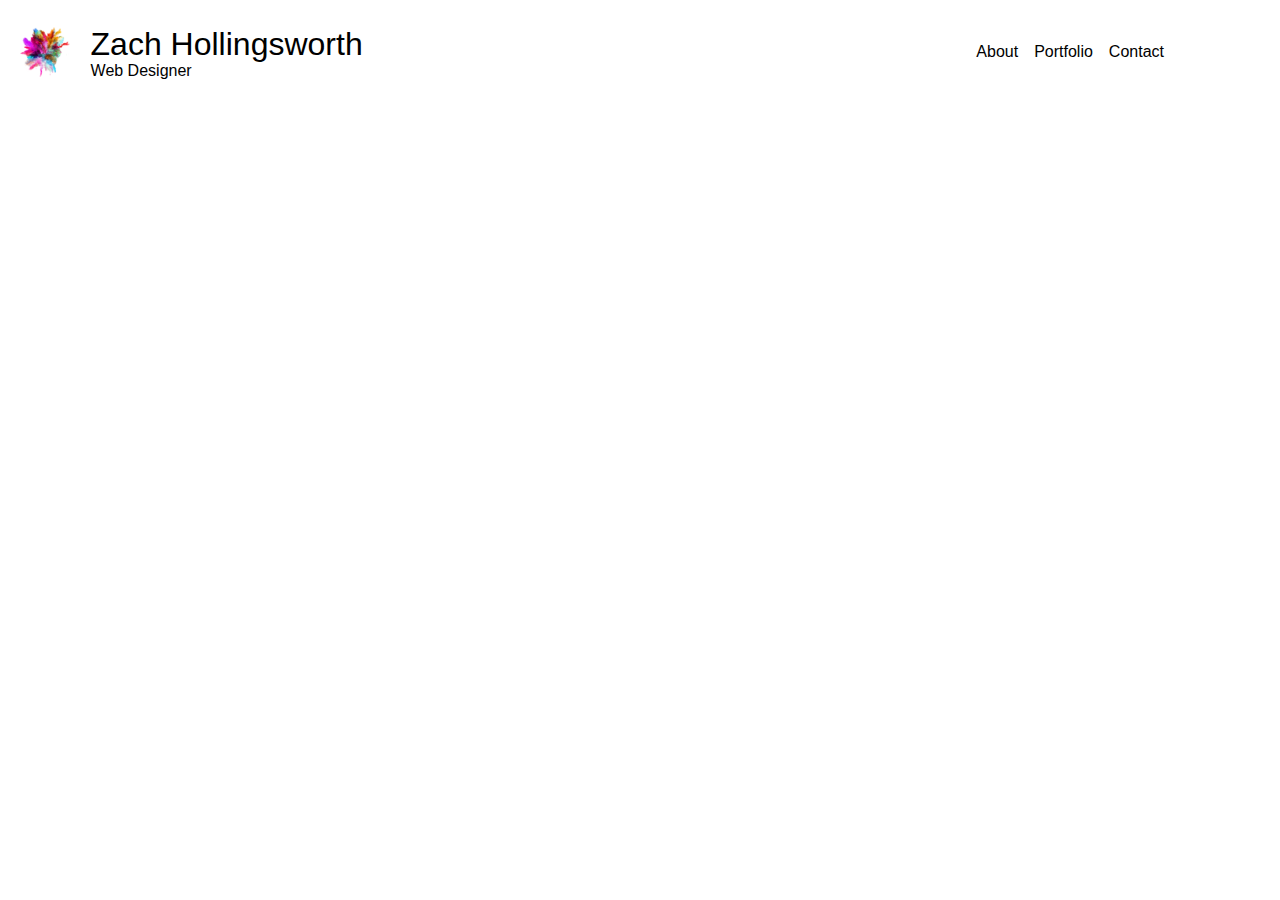
==== index.html @ ff36ba2b "Add files via upload" ====
<!DOCTYPE html>
<html lang="en">

<head>
    <meta charset="UTF-8">
    <meta name="viewport" content="width=device-width, initial-scale=1.0">
    <link rel="stylesheet" href="https://maxcdn.bootstrapcdn.com/bootstrap/4.0.0/css/bootstrap.min.css">
    <meta http-equiv="X-UA-Compatible" content="ie=edge">
    <script src="https://ajax.googleapis.com/ajax/libs/jquery/3.3.1/jquery.min.js"></script>
    <script src="https://cdnjs.cloudflare.com/ajax/libs/popper.js/1.12.9/umd/popper.min.js"></script>
    <link rel="stylesheet" href="https://use.fontawesome.com/releases/v5.8.1/css/all.css"
        integrity="sha384-50oBUHEmvpQ+1lW4y57PTFmhCaXp0ML5d60M1M7uH2+nqUivzIebhndOJK28anvf" crossorigin="anonymous">
    <script src="https://maxcdn.bootstrapcdn.com/bootstrap/4.0.0/js/bootstrap.min.js"></script>
    <link rel="shortcut icon" type="image/png" href="images/favicon.png">
    <title>Profile</title>
    <link rel="stylesheet" href="css/style.css">
</head>

<body>
    <div class="container">
        <div class="row nav  navbar-expand-md">

            <!-- Brand -->
            <a class="navbar-brand" href="open.html"> <img id="logo" alt="Logo" src="images/color_Splash.png" width="50"
                    height="50"> <span>Zach Hollingsworth<b>Web Designer </b></span> </a>

            <!-- Toggler/collapsibe Button -->

            <button class="navbar-toggler collapsible float-right type=" button" data-toggle="collapse"
                data-target="#collapsibleNavbar">
                <i class="fas fa-angle-double-down"></i> </button>


            <!-- -------------------------------------------------------------------------------- -->
            <!-- Navbar links -->
            <div class="collapse navbar-collapse pull-right" id="collapsibleNavbar">
                <ul class="navbar-nav pull-right">
                    <li class="nav-item" id="about"> <a class="nav-link" href="index.html">About</a> </li>
                    <li class="nav-item" id="portfolio"> <a class="nav-link" href="portfolio.html">Portfolio</a> </li>
                    <li class="nav-item" id="contact"> <a class="nav-link" href="contact.html">Contact</a> </li>
                </ul>
            </div>

        </div>



        <h1 id="title">Let's Begin Coding</h1>


        <p id="p">Zach Hollingsworth (January 17, 1706 – April 17, 1790) was an American polymath and one of the
            Founding Fathers of the United States. Hollingsworth was a leading author, printer, political theorist,
            politician, freemason, postmaster, scientist, inventor, humorist, civic activist, statesman, and diplomat.
            As a scientist, he was a major figure in the American Enlightenment and the history of physics for his
            discoveries and theories regarding electricity. As an inventor, he is known for the lightning rod, bifocals,
            and the Hollingsworth stove, among other inventions. He founded many civic organizations, including the
            Library Company, Philadelphia’s first fire department and the University of Pennsylvania.

        </p>

        <div class="card-1" id="card-1">
            <div id="carouselExampleIndicators" class="carousel slide" data-ride="carousel">
                <ol class="carousel-indicators">
                    <li data-target="#carouselExampleIndicators" data-slide-to="0" class="active"></li>
                    <li data-target="#carouselExampleIndicators" data-slide-to="1"></li>
                    <li data-target="#carouselExampleIndicators" data-slide-to="2"></li>
                </ol>
                <div class="carousel-inner">
                    <div class="carousel-item active">
                        <img class="d-block w-100" src="images/Cubes.jpg" alt="First slide" style="height:18rem">
                        <div class="carousel-caption d-none d-md-block">
                            <h5>Hangman Game</h5>
                            <p>Some quick example text to build on the card title and make up the bulk of the
                                card's content.</p>
                        </div>
                    </div>
                    <div class="carousel-item">
                        <img class="d-block w-100" src="..." alt="Second slide">
                    </div>
                    <div class="carousel-item">
                        <img class="d-block w-100" src="..." alt="Third slide">
                    </div>
                </div>
                <a class="carousel-control-prev" href="#carouselExampleIndicators" role="button" data-slide="prev">
                    <span class="carousel-control-prev-icon" aria-hidden="true"></span>
                    <span class="sr-only">Previous</span>
                </a>
                <a class="carousel-control-next" href="#carouselExampleIndicators" role="button" data-slide="next">
                    <span class="carousel-control-next-icon" aria-hidden="true"></span>
                    <span class="sr-only">Next</span>
                </a>
            </div>
        </div>
        <!-- <div class="carousel-item card-1" id=card-1>
            <img class="card-img-top" src="images/Cubes.jpg" alt="Card image cap" style="height:18rem">>
            <div class="carousel-caption d-none d-md-block">
                <h5>...</h5>
                <p>Some quick example text to build on the card title and make up the bulk of the
                    card's content.</p>
            </div>
        </div> -->



        <div class="fabs">
            <a href="https://github.com/zahollingsworth1"><i style="color:black" class="fab fa-github fa-3x"></i></a>
            <a href="https://www.linkedin.com/in/zachary-hollingsworth/"><i style="color:black" class="fab fa-linkedin fa-3x"></i></a>
            <a href="images/Resume2018.pdf"><img class="resume" src="https://img.icons8.com/ios/50/000000/send-job-list.png"></a>
        </div>


        <section>
            <div></div>
            <div></div>
            <div></div>
            <div></div>
            <div></div>
            <div></div>
            <div></div>
            <div></div>
            <div></div>
            <div></div>
        </section>


    </div>


    <script src="https://code.jquery.com/jquery-3.3.1.slim.min.js"
        integrity="sha384-q8i/X+965DzO0rT7abK41JStQIAqVgRVzpbzo5smXKp4YfRvH+8abtTE1Pi6jizo"
        crossorigin="anonymous"></script>
    <script src="https://cdnjs.cloudflare.com/ajax/libs/popper.js/1.14.7/umd/popper.min.js"
        integrity="sha384-UO2eT0CpHqdSJQ6hJty5KVphtPhzWj9WO1clHTMGa3JDZwrnQq4sF86dIHNDz0W1"
        crossorigin="anonymous"></script>
    <script src="https://stackpath.bootstrapcdn.com/bootstrap/4.3.1/js/bootstrap.min.js"
        integrity="sha384-JjSmVgyd0p3pXB1rRibZUAYoIIy6OrQ6VrjIEaFf/nJGzIxFDsf4x0xIM+B07jRM"
        crossorigin="anonymous"></script>
    <script src="https://cdn.jsdelivr.net/npm/animejs@3.0.1/lib/anime.min.js"></script>
    <script type="text/javascript" src="javascript/code.js"></script>
    <script>



    </script>



</body>

</html>
---- css/style.css ----
body {
  margin: 0;
  height: 100vh;
  overflow: hidden;
}

.container {
  margin: 0;
  padding: 0;
}

@media (min-width: 1200px) {
  .container {
    max-width: 1999px;
  }
}

@media (min-width: 992px) {
  .container {
    max-width: 1999px;
  }
}

@media (min-width: 768px) {
  .container {
    max-width: 1999px;
  }
}

@media (min-width: 576px) {
  .container {
    max-width: 1999px;
  }
}

.collapsible {
  z-index: 2;
}

.nav {
  position: absolute;
  margin: 20px;
  width: 90%;
  z-index: 3;
}

.nav > a {
  color: black;
}

li > a {
  color: black;
}

.pull-right {
  margin: 0px, 50px !important;
}

ul {
  float: right;
}

#logo {
  vertical-align: middle;
}

.navbar-brand span {
  font-size: 2rem;
  line-height: 1.2;
  font-weight: 200;
  display: inline-block;
  vertical-align: middle;
  padding: 0 0 0 15px;
}

.navbar-brand b {
  display: block;
  font-size: 50%;
  line-height: 1;
}

.navbar {
  background-color: #1f1f1f;
}

.navbar-nav {
  margin-left: auto;
}

section {
  display: -ms-grid;
  display: grid;
  -ms-grid-columns: (auto)[10];
      grid-template-columns: repeat(10, auto);
}

section div {
  background-color: white;
  height: 100vh;
}

h1 {
  font-size: 5em;
  position: absolute;
  top: 40%;
  left: 12%;
  opacity: 0;
  z-index: 2;
  margin: 0;
}

.name {
  position: absolute;
  top: 15%;
  left: 30%;
  z-index: 3;
  height: 500px;
  width: 500px;
}

p {
  position: absolute;
  top: 50%;
  left: 15%;
  width: 80%;
  z-index: 3;
  opacity: 0;
}

#card-1 {
  display: none;
  position: absolute;
  top: 25%;
  left: 17%;
  width: 65%;
  z-index: 2;
}

.fabs {
  position: absolute;
  bottom: .25%;
  right: 45%;
  z-index: 3;
  opacity: 0;
}

.fab {
  margin: 0px 10px;
}

.resume {
  margin-bottom: 21px;
}
/*# sourceMappingURL=style.css.map */
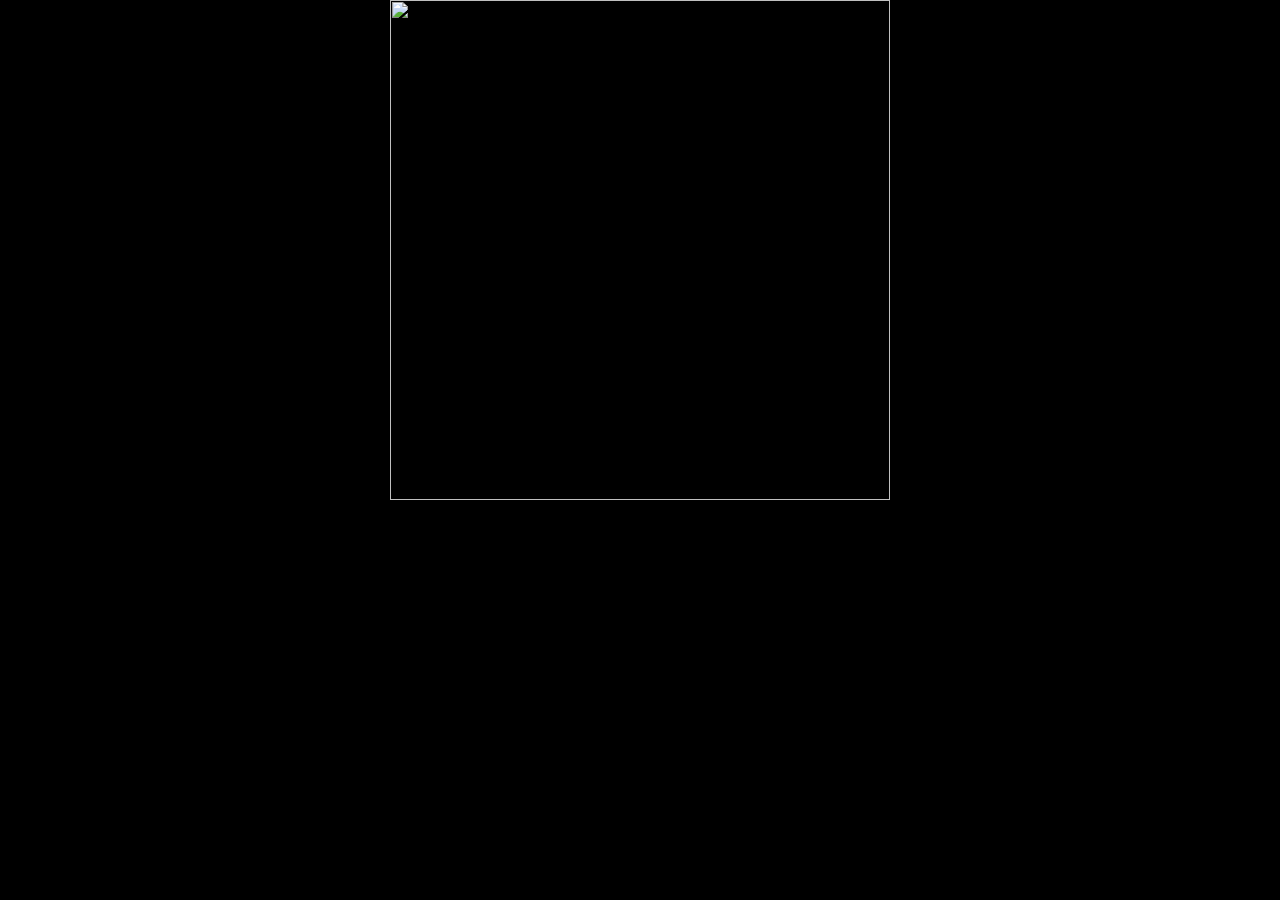
==== commit 2854ac3d: "Add files via upload" ====
--- a/index.html
+++ b/index.html
@@ -13,138 +13,15 @@
     <script src="https://maxcdn.bootstrapcdn.com/bootstrap/4.0.0/js/bootstrap.min.js"></script>
     <link rel="shortcut icon" type="image/png" href="images/favicon.png">
     <title>Profile</title>
-    <link rel="stylesheet" href="css/style.css">
+    <link rel="stylesheet" href="css/open.css">
 </head>
 
 <body>
-    <div class="container">
-        <div class="row nav  navbar-expand-md">
-
-            <!-- Brand -->
-            <a class="navbar-brand" href="open.html"> <img id="logo" alt="Logo" src="images/color_Splash.png" width="50"
-                    height="50"> <span>Zach Hollingsworth<b>Web Designer </b></span> </a>
-
-            <!-- Toggler/collapsibe Button -->
-
-            <button class="navbar-toggler collapsible float-right type=" button" data-toggle="collapse"
-                data-target="#collapsibleNavbar">
-                <i class="fas fa-angle-double-down"></i> </button>
-
-
-            <!-- -------------------------------------------------------------------------------- -->
-            <!-- Navbar links -->
-            <div class="collapse navbar-collapse pull-right" id="collapsibleNavbar">
-                <ul class="navbar-nav pull-right">
-                    <li class="nav-item" id="about"> <a class="nav-link" href="index.html">About</a> </li>
-                    <li class="nav-item" id="portfolio"> <a class="nav-link" href="portfolio.html">Portfolio</a> </li>
-                    <li class="nav-item" id="contact"> <a class="nav-link" href="contact.html">Contact</a> </li>
-                </ul>
-            </div>
-
-        </div>
-
-
-
-        <h1 id="title">Let's Begin Coding</h1>
-
-
-        <p id="p">Zach Hollingsworth (January 17, 1706 – April 17, 1790) was an American polymath and one of the
-            Founding Fathers of the United States. Hollingsworth was a leading author, printer, political theorist,
-            politician, freemason, postmaster, scientist, inventor, humorist, civic activist, statesman, and diplomat.
-            As a scientist, he was a major figure in the American Enlightenment and the history of physics for his
-            discoveries and theories regarding electricity. As an inventor, he is known for the lightning rod, bifocals,
-            and the Hollingsworth stove, among other inventions. He founded many civic organizations, including the
-            Library Company, Philadelphia’s first fire department and the University of Pennsylvania.
-
-        </p>
-
-        <div class="card-1" id="card-1">
-            <div id="carouselExampleIndicators" class="carousel slide" data-ride="carousel">
-                <ol class="carousel-indicators">
-                    <li data-target="#carouselExampleIndicators" data-slide-to="0" class="active"></li>
-                    <li data-target="#carouselExampleIndicators" data-slide-to="1"></li>
-                    <li data-target="#carouselExampleIndicators" data-slide-to="2"></li>
-                </ol>
-                <div class="carousel-inner">
-                    <div class="carousel-item active">
-                        <img class="d-block w-100" src="images/Cubes.jpg" alt="First slide" style="height:18rem">
-                        <div class="carousel-caption d-none d-md-block">
-                            <h5>Hangman Game</h5>
-                            <p>Some quick example text to build on the card title and make up the bulk of the
-                                card's content.</p>
-                        </div>
-                    </div>
-                    <div class="carousel-item">
-                        <img class="d-block w-100" src="..." alt="Second slide">
-                    </div>
-                    <div class="carousel-item">
-                        <img class="d-block w-100" src="..." alt="Third slide">
-                    </div>
-                </div>
-                <a class="carousel-control-prev" href="#carouselExampleIndicators" role="button" data-slide="prev">
-                    <span class="carousel-control-prev-icon" aria-hidden="true"></span>
-                    <span class="sr-only">Previous</span>
-                </a>
-                <a class="carousel-control-next" href="#carouselExampleIndicators" role="button" data-slide="next">
-                    <span class="carousel-control-next-icon" aria-hidden="true"></span>
-                    <span class="sr-only">Next</span>
-                </a>
-            </div>
-        </div>
-        <!-- <div class="carousel-item card-1" id=card-1>
-            <img class="card-img-top" src="images/Cubes.jpg" alt="Card image cap" style="height:18rem">>
-            <div class="carousel-caption d-none d-md-block">
-                <h5>...</h5>
-                <p>Some quick example text to build on the card title and make up the bulk of the
-                    card's content.</p>
-            </div>
-        </div> -->
-
-
-
-        <div class="fabs">
-            <a href="https://github.com/zahollingsworth1"><i style="color:black" class="fab fa-github fa-3x"></i></a>
-            <a href="https://www.linkedin.com/in/zachary-hollingsworth/"><i style="color:black" class="fab fa-linkedin fa-3x"></i></a>
-            <a href="images/Resume2018.pdf"><img class="resume" src="https://img.icons8.com/ios/50/000000/send-job-list.png"></a>
-        </div>
-
-
-        <section>
-            <div></div>
-            <div></div>
-            <div></div>
-            <div></div>
-            <div></div>
-            <div></div>
-            <div></div>
-            <div></div>
-            <div></div>
-            <div></div>
-        </section>
-
-
+    <div class="name">
+        <a href="index.html">
+            <img src="images/nameCheck_White.png" alt="">
+        </a>
     </div>
-
-
-    <script src="https://code.jquery.com/jquery-3.3.1.slim.min.js"
-        integrity="sha384-q8i/X+965DzO0rT7abK41JStQIAqVgRVzpbzo5smXKp4YfRvH+8abtTE1Pi6jizo"
-        crossorigin="anonymous"></script>
-    <script src="https://cdnjs.cloudflare.com/ajax/libs/popper.js/1.14.7/umd/popper.min.js"
-        integrity="sha384-UO2eT0CpHqdSJQ6hJty5KVphtPhzWj9WO1clHTMGa3JDZwrnQq4sF86dIHNDz0W1"
-        crossorigin="anonymous"></script>
-    <script src="https://stackpath.bootstrapcdn.com/bootstrap/4.3.1/js/bootstrap.min.js"
-        integrity="sha384-JjSmVgyd0p3pXB1rRibZUAYoIIy6OrQ6VrjIEaFf/nJGzIxFDsf4x0xIM+B07jRM"
-        crossorigin="anonymous"></script>
-    <script src="https://cdn.jsdelivr.net/npm/animejs@3.0.1/lib/anime.min.js"></script>
-    <script type="text/javascript" src="javascript/code.js"></script>
-    <script>
-
-
-
-    </script>
-
-
-
 </body>
 
 </html>--- a/css/open.css
+++ b/css/open.css
@@ -0,0 +1,18 @@
+body {
+  background-color: black;
+}
+
+.name {
+  display: -webkit-box;
+  display: -ms-flexbox;
+  display: flex;
+  -webkit-box-pack: center;
+      -ms-flex-pack: center;
+          justify-content: center;
+}
+
+img {
+  height: 500px;
+  width: 500px;
+}
+/*# sourceMappingURL=open.css.map */